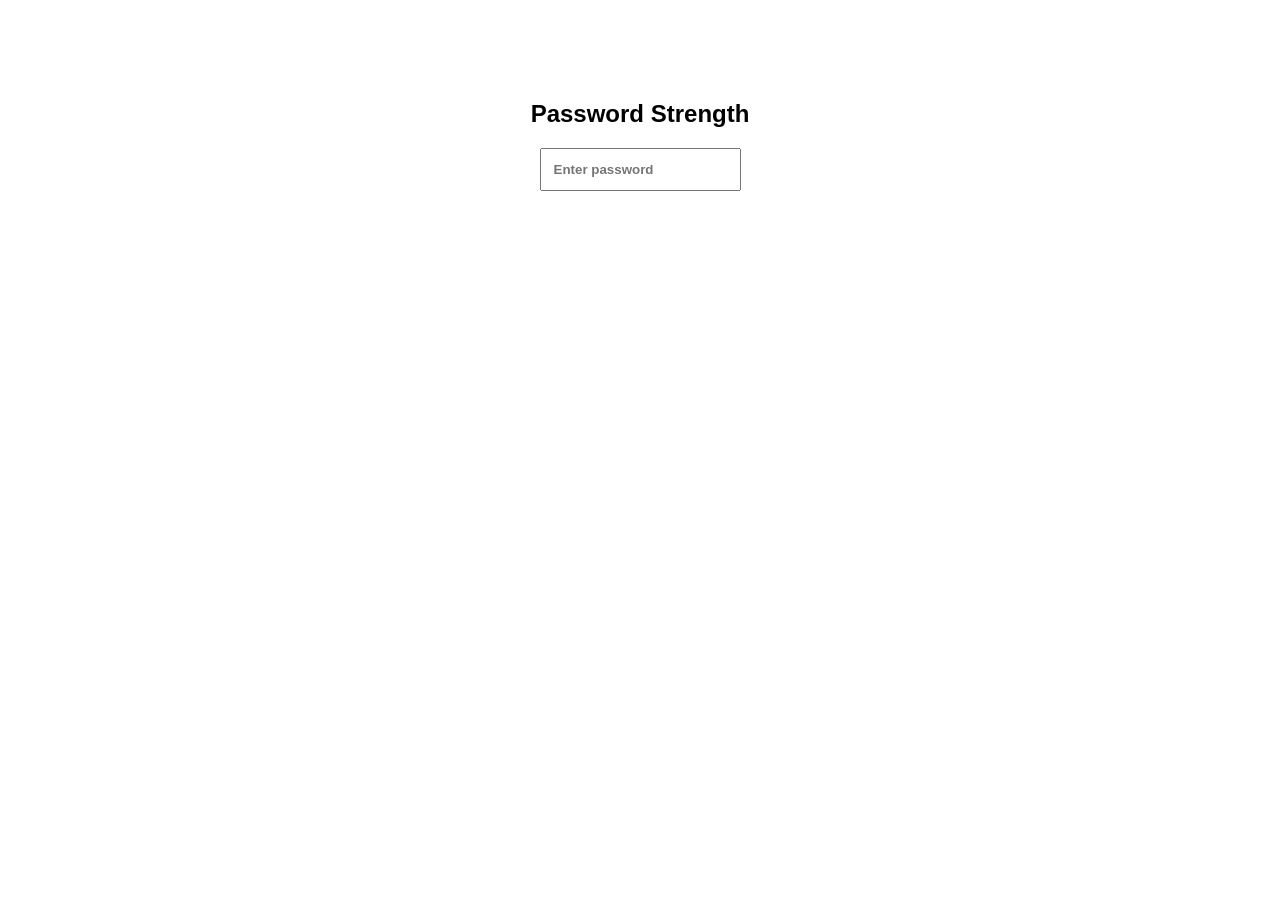
==== index.html @ ab3e1c70 "First commit" ====
<!-- <!DOCTYPE html>
<html lang="en">
<head>
    <meta charset="UTF-8">
    <meta name="viewport" content="width=device-width, initial-scale=1.0">
    <title> Quick Quiz</title>
    <link rel="stylesheet" href="app.css">

</head>
<body>
    <h1>Test</h1>

    
</body>
</html> -->





<!DOCTYPE html>
<html lang="en">
<head>
    <meta charset="UTF-8">
    <meta name="viewport" content="width=device-width, initial-scale=1.0">
    <title>Password Strength</title>
    <style>
        body { font-family:Arial; text-align: center; margin-top:100px;} 
        input { padding: 12px; font-weight:bold;}
    </style>
</head>
<body>
    <h2>Password Strength</h2>
    <input type="password" id="password"
    placeholder="Enter password"
    oninput="checkpassword()">

    <div id="result"></div>

    <script>
        function checkPassword() {
            let p = document.getElementaryId("password").value;
            let result = document.getElementById("result");

            if (p.length < 6) 
                result.innerHTML = "weak";
                else if (/[A-Z]/.test(p) && /[0-9]/.test(p) && /[^A-Za-Z0-9]/.test(p))
                result.innerHTML = "strong";
                else
                result.innerHTML = "medium";
            

            }
    </script>
</body>
</html>
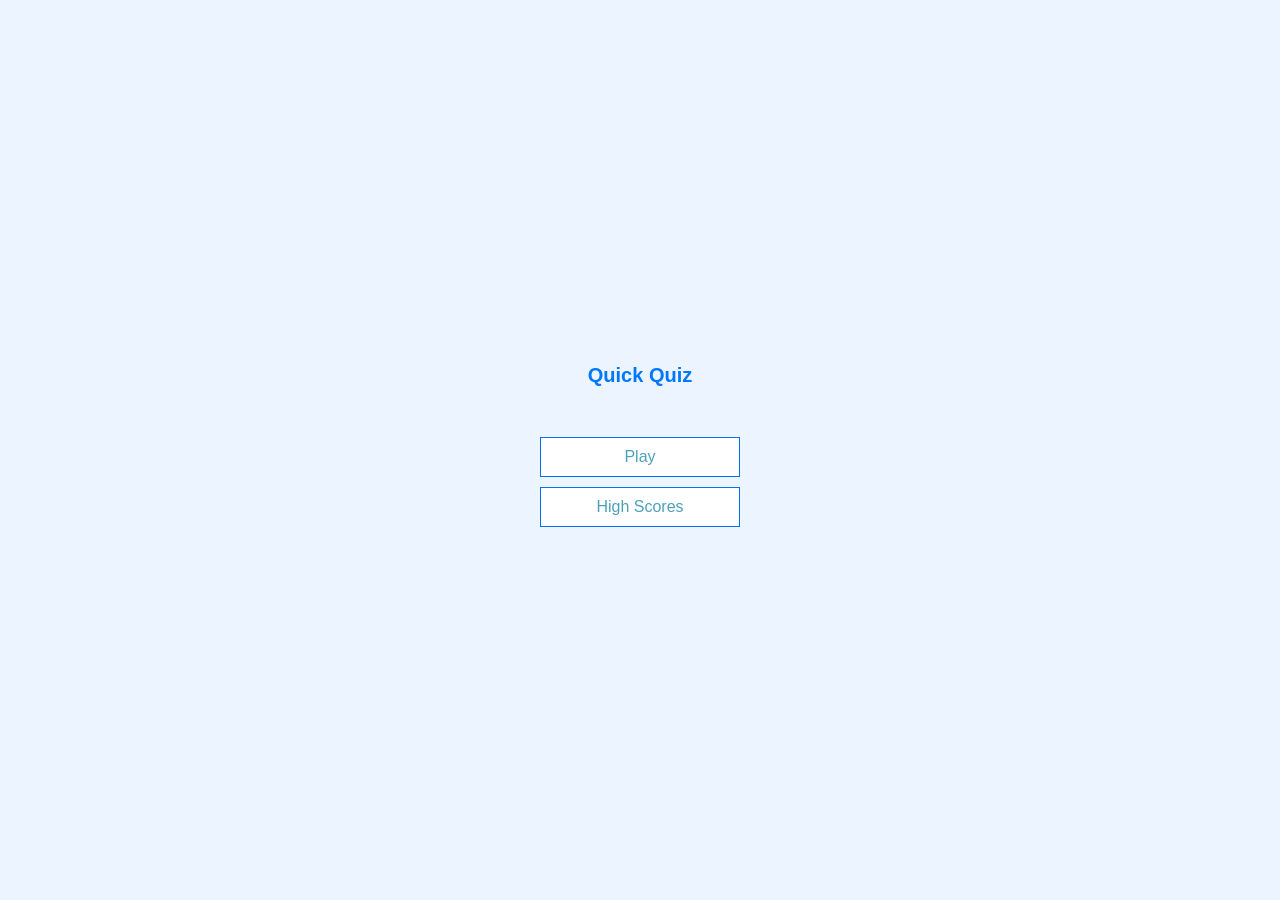
==== commit 8150a921: "Added quick quiz feature" ====
--- a/index.html
+++ b/index.html
@@ -1,24 +1,6 @@
-<!-- <!DOCTYPE html>
-<html lang="en">
-<head>
-    <meta charset="UTF-8">
-    <meta name="viewport" content="width=device-width, initial-scale=1.0">
-    <title> Quick Quiz</title>
-    <link rel="stylesheet" href="app.css">
-
-</head>
-<body>
-    <h1>Test</h1>
-
-    
-</body>
-</html> -->
 
 
-
-
-
-<!DOCTYPE html>
+<!-- <!DOCTYPE html>
 <html lang="en">
 <head>
     <meta charset="UTF-8">
@@ -53,4 +35,32 @@
             }
     </script>
 </body>
+</html> -->
+
+
+
+
+
+
+
+<!DOCTYPE html>
+<html lang="en">
+<head>
+    <meta charset="UTF-8">
+    <meta name="viewport" content="width=device-width, initial-scale=1.0">
+    <title> Quick Quiz</title>
+    <link rel="stylesheet" href="app.css">
+
+</head>
+<body>
+    <div class="container">
+        <div id="home" class ="flex-center flex-column">
+            <h1>Quick Quiz</h1>
+            <a class="btn" href="/game.html">Play</a>
+            <a class="btn" href="/high.html">High Scores</a>
+        </div>
+    </div>
+
+    
+</body>
 </html>
--- a/app.css
+++ b/app.css
@@ -0,0 +1,109 @@
+:root {
+ background-color: #ecf5ff;
+ font-size:62.5%;
+}
+
+*{
+    box-sizing:border-box;
+    font-family: Arial, velevetica, sans-serif;
+    margin:0;
+    padding:0%;
+    color:#333;
+}
+
+h1,
+h2,
+h3,
+h4 {
+    margin-bottom:1rem;
+}
+
+h1{
+    font: size 5.4em;
+    color:rgb(0, 119, 255);
+    margin-bottom: 5rem;
+}
+
+h1 > span{
+    font: size 2.4rem;
+   font-weight:500;
+}
+
+h2{
+    font: size 2.4 rem;
+    margin-bottom:4rem;
+    font-weight:700;
+}
+
+h3 > span{
+    font: size 2.4rem;
+   font-weight:500;
+}
+
+/* VITALITIES */
+
+.container{
+    width:100vw;
+    height:100vh;
+    display:flex;
+    justify-content:center;
+    align-items:center;
+    max-width:80rem;
+    margin: 0 auto;
+}
+
+.container > * {
+    width:  100%;
+}
+
+.flex-column{
+    display:flex;
+    flex-direction:column;
+}
+
+.flex-center{
+    justify-content:center;
+    align-items:center;
+
+} 
+
+.justify-center{
+    justify-content:center;
+
+}
+
+.text-center{
+    text-align:center;
+}
+
+.hidden{
+   display:none;
+}
+
+
+/* BUTTONS */
+.btn {
+    font-size: 1.6rem;
+    padding: 1rem 0;
+    width: 20rem;
+    text-align: center;
+    background-color: white;
+    color: #4da1b7;
+    text-decoration: none;
+    margin-bottom: 1rem;
+    border: 0.1rem solid rgb(0, 110, 255);
+    
+}
+
+.btn:hover {
+    cursor: pointer;
+    box-shadow:0 0.4rem 1.4rem rgba(85, 185, 235, 0.5);
+    transform: translateY(-0.1rem);
+    transition: transform 150ms;
+}
+
+.btn[disabled]:hover {
+    cursor:not-allowed;
+    box-shadow:none;
+    transform: none;
+}
